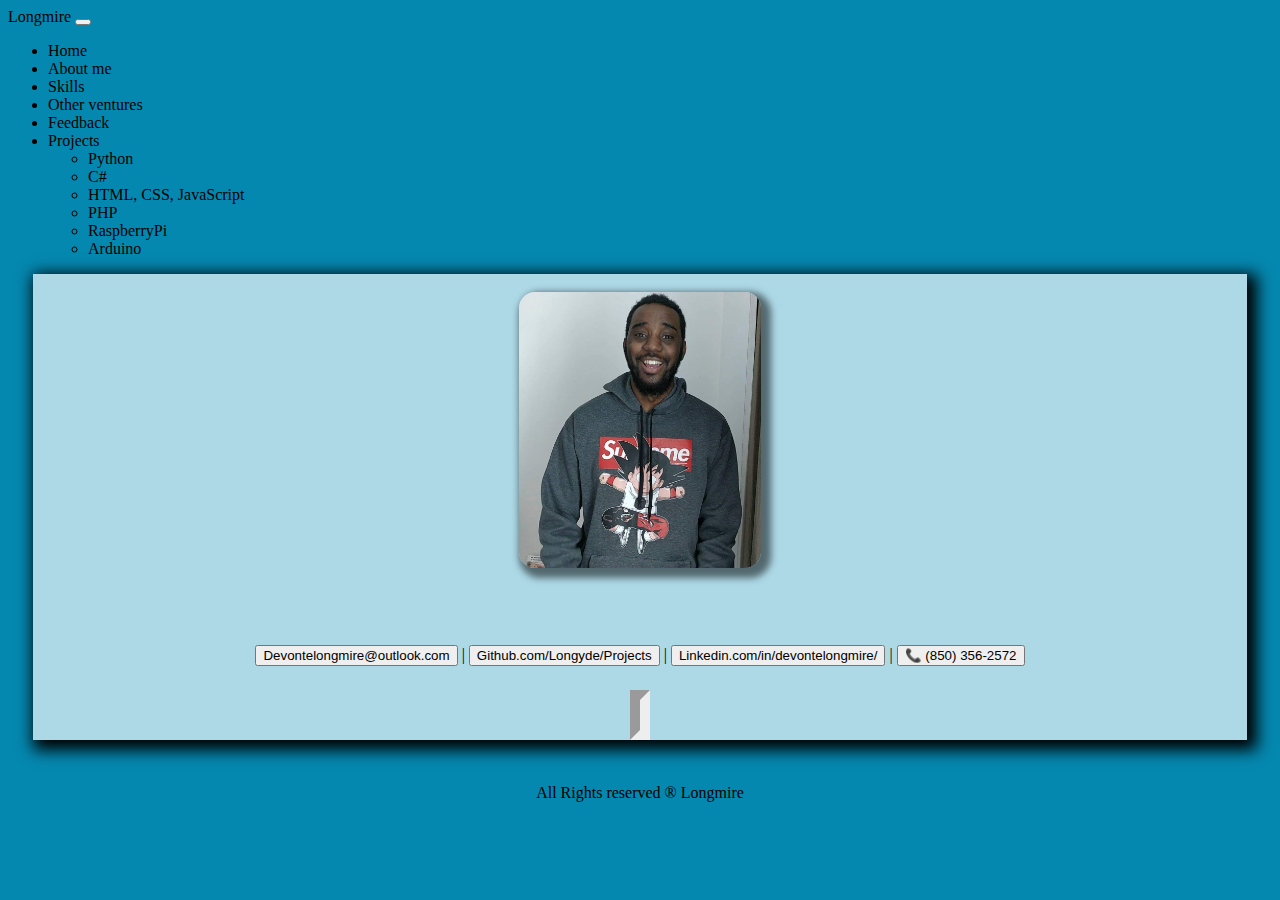
==== index.html @ 5e8e66ad "Revamp of website" ====
<!DOCTYPE html>
<html lang="en">
<head>
    <meta name="viewport" content="width=device-width, initial-scale=1">
    <link rel="icon" href="images/bot.ico" type="image/ico" sizes="16x16">
    <!-- Bootstrap CSS -->
    <link href="https://cdn.jsdelivr.net/npm/bootstrap@5.0.0-beta3/dist/css/bootstrap.min.css" rel="stylesheet" integrity="sha384-eOJMYsd53ii+scO/bJGFsiCZc+5NDVN2yr8+0RDqr0Ql0h+rP48ckxlpbzKgwra6" crossorigin="anonymous">
    <meta charset="UTF-8">
    <link rel="stylesheet" href="styles/main.css">
    <title>Longmire Resume</title>
</head>
<body>
  <main>
    <section id="Navbar">
    <nav class="navbar navbar-expand-lg navbar-light">
  <div class="container-fluid">
    <a class="navbar-brand" href="index.html">Longmire</a>
    <button class="navbar-toggler" type="button" data-bs-toggle="collapse" data-bs-target="#navbarNavDropdown" aria-controls="navbarNavDropdown" aria-expanded="false" aria-label="Toggle navigation">
      <span class="navbar-toggler-icon"></span>
    </button>
    <div class="collapse navbar-collapse" id="navbarNavDropdown">
      <ul class="navbar-nav">
        <li class="nav-item">
          <a class="nav-link active" aria-current="page" href="index.html">Home</a>
        </li>
        <li class="nav-item">
          <a class="nav-link active" aria-current="page" href="summary.html">About me</a>
        </li>
        <li class="nav-item">
          <a class="nav-link" href="skills.html">Skills</a>
        </li>
        <li class="nav-item">
          <a class="nav-link" href="landing.html">Other ventures</a>
        </li>
        <li class="nav-item">
          <a class="nav-link" href="feedback.html">Feedback</a>
        </li>
        <li class="nav-item dropdown">
          <a class="nav-link dropdown-toggle" href="#" id="navbarDropdownMenuLink" role="button" data-bs-toggle="dropdown" aria-expanded="false">
            Projects
          </a>
          <ul class="dropdown-menu" aria-labelledby="navbarDropdownMenuLink">
            <li><a class="dropdown-item" href="projects.html#Python" target="_blank">Python</a></li>
            <li><a class="dropdown-item" href="projects.html#CS" target="_blank">C#</a></li>
            <li><a class="dropdown-item" href="projects.html#HTML" target="_blank">HTML, CSS, JavaScript</a></li>
            <li><a class="dropdown-item" href="projects.html#PHP" target="_blank">PHP</a></li>
            <li><a class="dropdown-item" href="projects.html#Raspberry">RaspberryPi</a></li>
            <li><a class="dropdown-item" href="projects.html">Arduino</a></li>
          </ul>
        </li>
      </ul>
    </div>
  </div>
</nav>
</section>
<section id="info_cards">
    <div class="heading">
      <br/>
    <img id="profile_image" src="images/longmire.jpg" alt="profile image"/>
    <br>
    <!-- For the text effect -->
    <H1 class="center"><div class='console-container'>
            <span id='text'>
            </span>
            <div class='console-underscore' id='console'>
            </div>
          </div></H1>
          <!-- End -->
    <p class="center">
        <a href="mailto:Devontelongmire@outlook.com" target="_blank">  <button id="email-btn" type="button" class="btn btn-primary">Devontelongmire@outlook.com</button></a> | <a href="https://github.com/Longyde/Projects" target="_blank"><button type="button" class="btn btn-secondary">Github.com/Longyde/Projects</button></a> | <a href="https://www.linkedin.com/in/devontelongmire/" target="_blank"><button type="button" class="btn btn-primary">Linkedin.com/in/devontelongmire/</button></a>  | <a href="tel:18503562572"><button type="button" class="btn btn-secondary">&#128222; (850) 356-2572</button></a> 
    </p>
    <hr/>
    </div>
    </section>
    <section id="footer">
    <br/>
    <div class="space-down">
    <footer class="center">
      All Rights reserved
      &#174; Longmire
    </footer>
    </div>
    <script type="text/javascript" src='js/main.js'></script>
    <!-- Option 1: Bootstrap Bundle with Popper -->
    <script src="https://cdn.jsdelivr.net/npm/bootstrap@5.0.0-beta3/dist/js/bootstrap.bundle.min.js" integrity="sha384-JEW9xMcG8R+pH31jmWH6WWP0WintQrMb4s7ZOdauHnUtxwoG2vI5DkLtS3qm9Ekf" crossorigin="anonymous"></script>
  </section>
   </main> 
</body>
</html>
---- styles/main.css ----
.heading {
	display: flex;
	flex-direction: column;
	background-color: lightblue;
	justify-content: center;
	margin: 0 2% 0 2%;
	box-shadow: 5px 5px 15px 5px #000000;
}
.space-down {
  padding-top: 2%;
}
body {
	background-color: #0588b0;
	
}
button:hover {
  transform: rotate3d(1,2,3,0deg) scale(1.1);
    transition: all 200ms ease-in-out;
}
hr {
	margin-bottom: 0;
}
.school {
  font-size: .7em;
}

#profile_image {
	max-width: 20%;
	max-height: 30%;
	border-radius: 1em;
	margin-left: auto;
	margin-right: auto;
	display: block;
	animation: pulse 2s, magnified 1s;
	box-shadow: 5px 5px 7px 5px rgba(0,0,0,0.52);

}
.center {
	text-align:center;
	align-content: center;
	display: block;
}
.indent {
	text-indent: 5%;
}

/*Summary page*/
.summarystate {
  display: flex;
  flex-direction: row;
}
.swing-lefts {
  width: 100px;
  height: 100px;
  position: relative;
  animation-name: swingLs;
  animation-duration: 4s;
  animation-fill-mode: forwards; 
}
.card {
  display: flex;
  flex-direction: column;
  background-color: lightblue;
  justify-content: center;
  margin: 0 2% 0 2%;
  box-shadow: 5px 5px 15px 5px #000000;
}
.swing-rights {
  width: 100px;
  height: 100px;
  position: relative;
  animation-name: swingRs;
  animation-duration: 4s;
  animation-fill-mode: forwards;
}
@keyframes swingRs {
  0%   {left:0px; top:0px;}
  100%  {left:38%; top:0px;}

}
@keyframes swingLs {
  0%   {left:80vw; top:0px;}
  100%  {left:41%; top:0px;}
}
.comminv {
  display: flex;
  flex-direction: column;
  justify-content: center;
}
/* The bullet points
*/
.lists {
  display: flex;
  flex-direction: row;
  overflow: hidden;
  list-style-position:  inside; 
  justify-content: space-around;
  padding-right: 30%; 

}
ul.interest1 {
    
  font-size: 100%;
}
ul.interest2 {
     
  font-size: 100%;
}
ul.interest1 > li:nth-child(1) {
  list-style: "\270D ";
}
ul.interest1 > li:nth-child(2) {
  list-style: "\1F4C8 ";
}
ul.interest1 > li:nth-child(3) {
  list-style: "\1F4B5 ";
}
ul.interest1 > li:nth-child(4) {
  list-style: "\1F4F6 ";
}
ul.interest1 > li:nth-child(5) {
  list-style: "\1F4BB ";
}
ul.interest2 > li:nth-child(1) {
  list-style: "\1F4F1 ";
}
ul.interest2 > li:nth-child(2) {
  list-style: "\269B ";
}
ul.interest2 > li:nth-child(3) {
  list-style: "\1F916 ";
}
ul.interest2 > li:nth-child(4) {
  list-style: "\1F421 ";
}
ul.interest2 > li:nth-child(5) {
  list-style: "\1F4DA ";
}
.big-list-t {
  font-size:  1.3em;
}
.big-firstl {
  font-size: 1.5em;
}
/*end summary*/


.text {
  font-size: 20px;
  text-indent: 2%;
  padding: 0px 100px 5px 100px;
}
a, a:hover {
	text-decoration: none;
	color: black;
}
hr {
	height: 30px;
	border-width: 10px;
	color:gray;
	background-color:black;

}
/*For feedback form*/
input[type=text], select, textarea {
  width: 100%; 
  padding: 12px;  
  border: 1px solid #ccc; 
  border-radius: 4px; 
  box-sizing: border-box; 
  margin-top: 6px;
  margin-bottom: 16px; 
  resize: vertical;
}
input[type=submit] {
  background-color: #024cc1;
  color: white;
  padding: 12px 20px;
  border: none;
  border-radius: 4px;
  cursor: pointer;
}
input[type=submit]:hover {
  background-color: #45a049;
}
.language-img1 {
  display: flex;
  flex-direction: row;
  justify-content: space-evenly;
  text-align: center;

}
.clear-txt {
  font-size: 111px;
  color: white;
}
.clear-background {
  width: 100px;
  height: 100px;
  background-color: red;
  position: relative;
  animation-name: example;
  animation-duration: 8s;
  animation-iteration-count: infinite;
}
.simple-img {
  width: 5%;
  border-radius: 20px;

}

.simple-img:hover {
  transform: rotate3d(1,2,3,40deg) scale(1.3);
    transition: all 400ms ease-in-out;
} 
@keyframes example {
  0%   {background-color:red; left:0px; top:0px; color: #00CC44;}
  25%  {background-color:yellow; left:10%; top:0px; color: blue;}
  50%  {background-color:blue; left:0; top:0; color: yellow;}
  75%  {background-color:green; left:10%; top:0; color: #FF2A00;}
  100% {background-color:red; left:0px; top:0px; color: #00CC44;}
}



.language-img1 img {
  width: 8%;
  height: 9%;


}
.language-img {
  display: flex;
  flex-direction: row;
  justify-content: space-evenly;


}
.language-img img {
  width: 10%;


}

.pulse {
  margin:100px;
  display: block;
  border-radius: 50%;
  background: #cca92c;
  cursor: pointer;
  box-shadow: 0 0 0 rgba(204,169,44, 0.4);
  animation: pulse 5s infinite;
}


#project_contain{
  opacity: 1;
  width: 100%;
  height: 100%;
  padding-left:   10%;

}
#project_contain.overlay {
  height: 100%;
  opacity: 0.9;
  transition: all 400ms ease-in-out;
}
#project_contain h3 {
  font-weight: bold;
  transform: scale(1.3);

}
.project_div {
  width:80%;
    height: 90%;
    display: flex;
    flex-direction: row;
    justify-content: space-around;
}
#project_window {
  width: 40%;
    height: 100%;
    position: relative;
    padding: 0px 30px 0px 0;
}
#project_window:hover {
  transform:scale(1.3);
    z-index: 2;
}
.proj_title {
  width:75%;
    height:100%;
    top:0%;
    display: flex;
    flex-direction: column;
    justify-content: center;
    color:white;
    background: rgb(6, 6, 17);
    margin:auto;
    position: absolute;
    opacity: 0.7;
    box-shadow: 0 20px 20px 0 rgba(0, 0, 0, 0.4), 0 20px 20px 0 rgba(0, 0, 0, 0.19);
}
.proj_title:hover {
  opacity:0;
    transition: all 500ms linear;
}
.proj_title h3 {
    color:white;
    text-align: center;
    font-size: 1rem;
    font-family: sans-serif;
    font-weight: bold;
}
.proj_title span {
    text-align: center;
    font-family: sans-serif;
    font-weight: bold;
}
.project_img {
  width: 80%;
  height: 80%;
}
.text img{
  width:  10vw;
}
@keyframes magnified{
0%{
transform: scale(1.2,1.2);
}
70%{
transform: scale(1.2,1.2);
}
100%{
transform: scale(1,1);
}
}
@media only screen and (min-width: 400px) {
  /*More to come*/
}
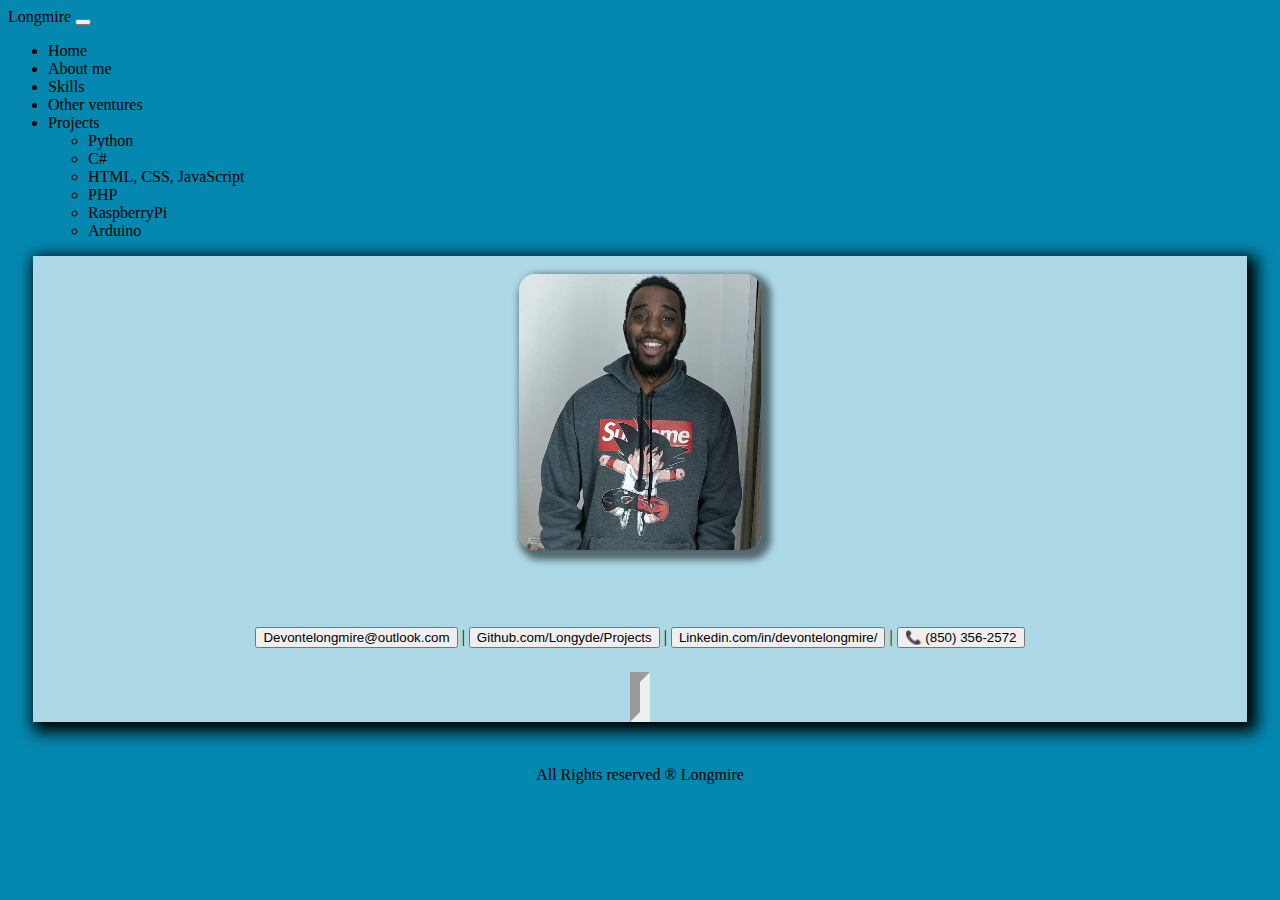
==== commit fcd7038a: "deleted a page" ====
--- a/index.html
+++ b/index.html
@@ -31,9 +31,6 @@
         </li>
         <li class="nav-item">
           <a class="nav-link" href="landing.html">Other ventures</a>
-        </li>
-        <li class="nav-item">
-          <a class="nav-link" href="feedback.html">Feedback</a>
         </li>
         <li class="nav-item dropdown">
           <a class="nav-link dropdown-toggle" href="#" id="navbarDropdownMenuLink" role="button" data-bs-toggle="dropdown" aria-expanded="false">
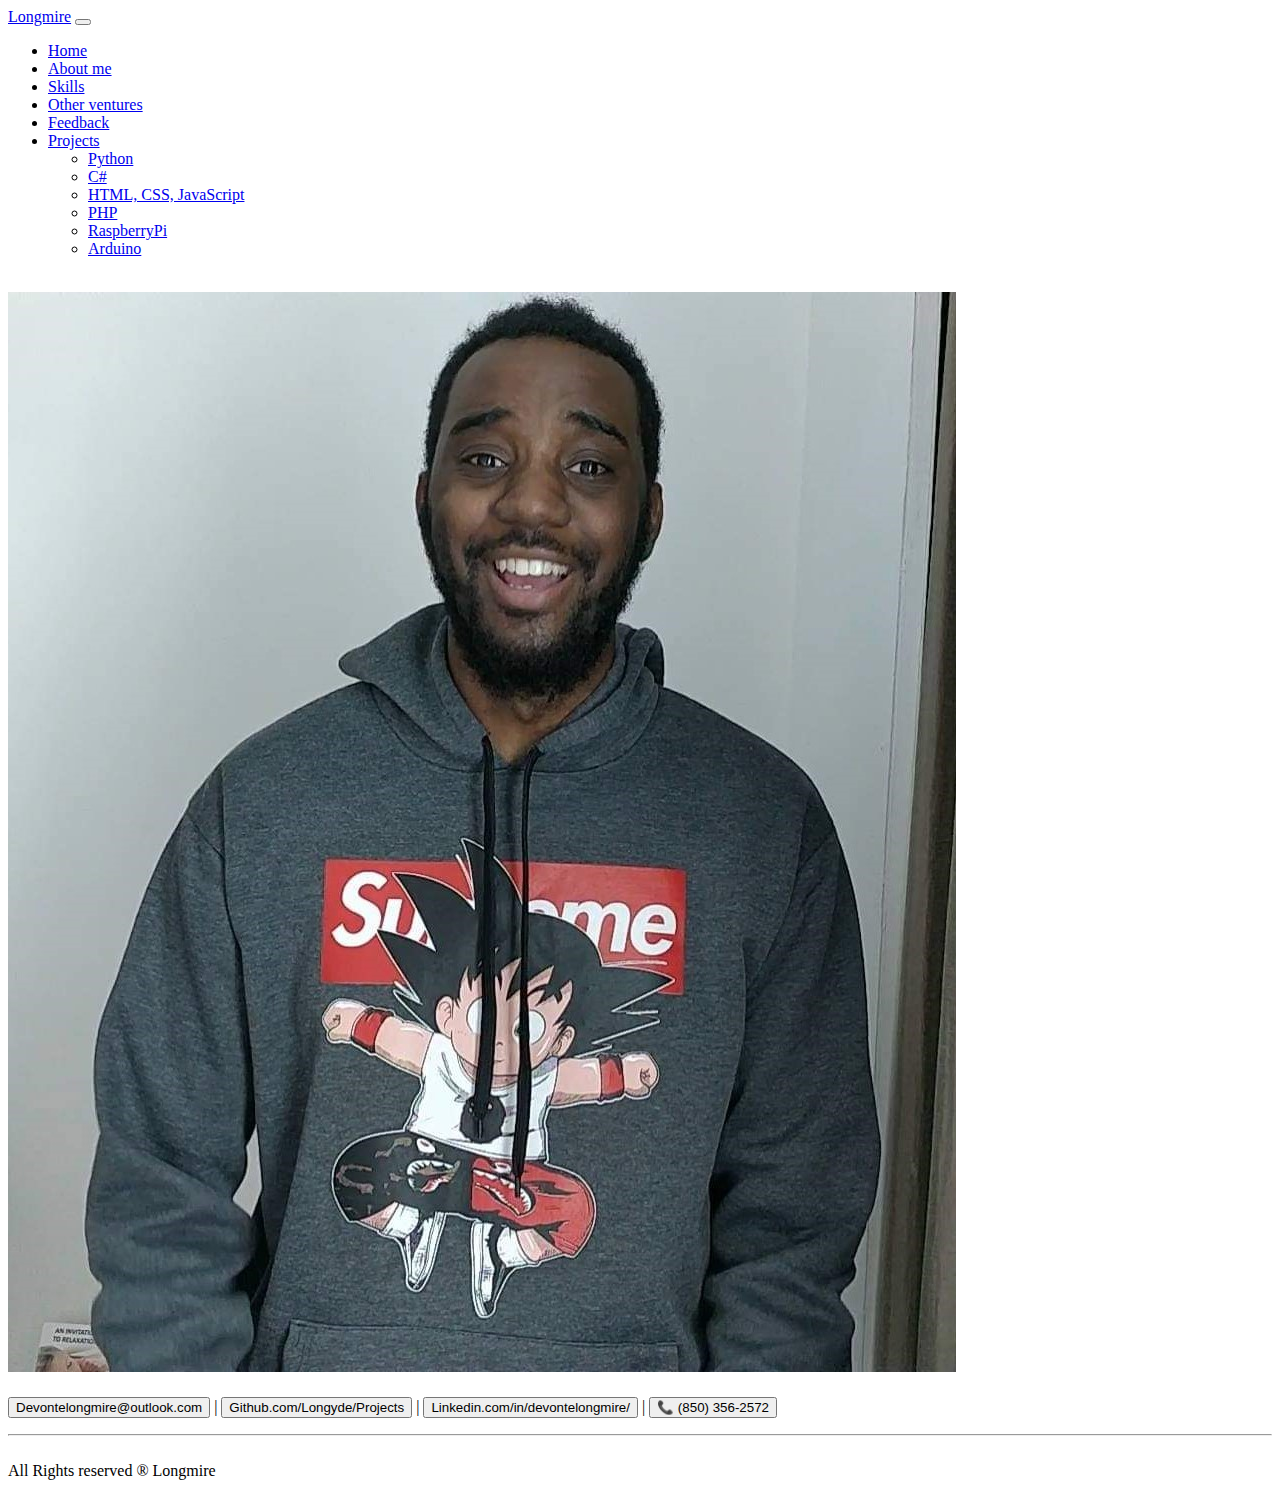
==== commit 38d2f5aa: "Changes to main site" ====
--- a/index.html
+++ b/index.html
@@ -31,6 +31,9 @@
         </li>
         <li class="nav-item">
           <a class="nav-link" href="landing.html">Other ventures</a>
+        </li>
+        <li class="nav-item">
+          <a class="nav-link" href="feedback.html">Feedback</a>
         </li>
         <li class="nav-item dropdown">
           <a class="nav-link dropdown-toggle" href="#" id="navbarDropdownMenuLink" role="button" data-bs-toggle="dropdown" aria-expanded="false">
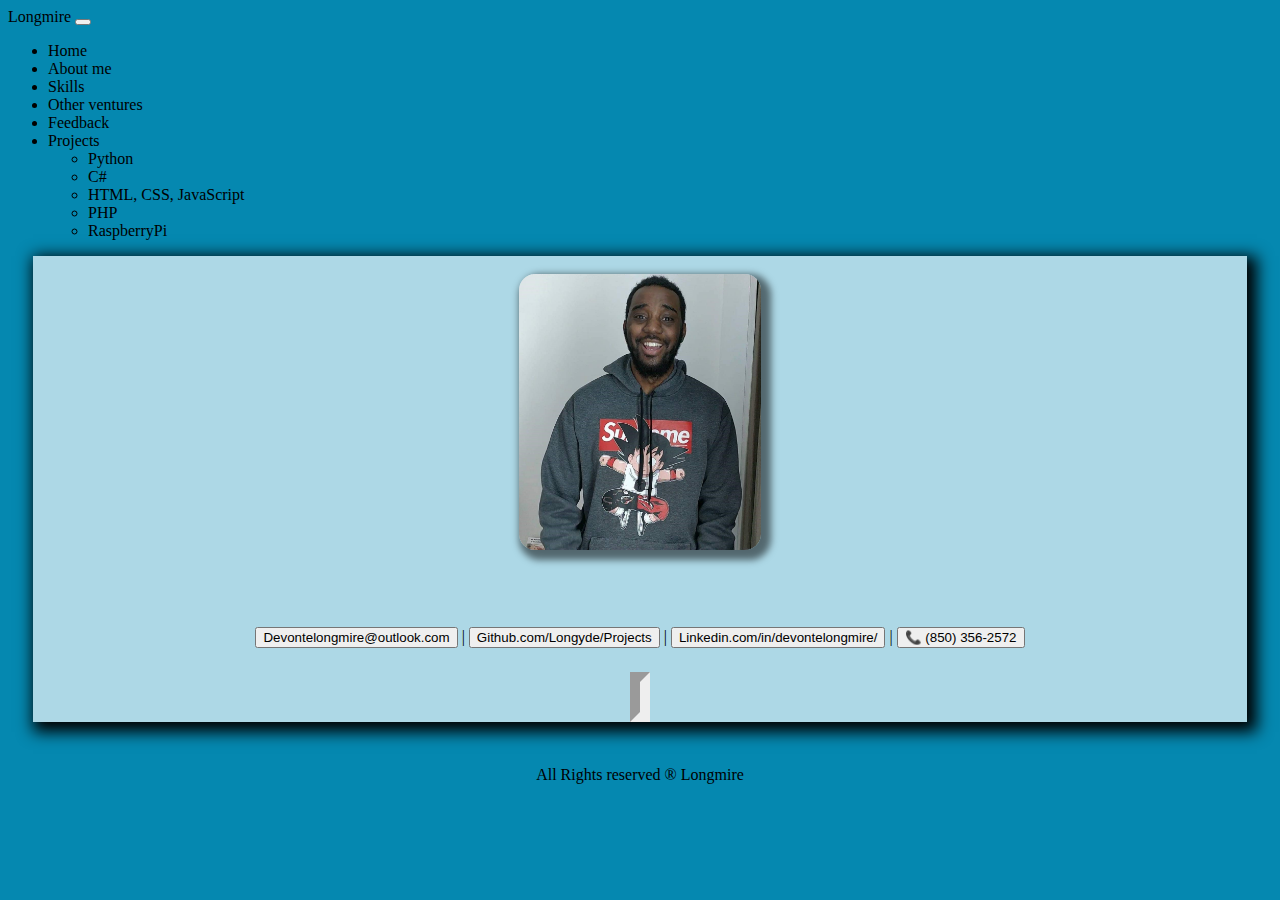
==== commit b84ab1d2: "changes for release" ====
--- a/index.html
+++ b/index.html
@@ -45,7 +45,6 @@
             <li><a class="dropdown-item" href="projects.html#HTML" target="_blank">HTML, CSS, JavaScript</a></li>
             <li><a class="dropdown-item" href="projects.html#PHP" target="_blank">PHP</a></li>
             <li><a class="dropdown-item" href="projects.html#Raspberry">RaspberryPi</a></li>
-            <li><a class="dropdown-item" href="projects.html">Arduino</a></li>
           </ul>
         </li>
       </ul>
--- a/styles/main.css
+++ b/styles/main.css
@@ -0,0 +1,411 @@
+
+.heading {
+	display: flex;
+	flex-direction: column;
+	background-color: lightblue;
+	justify-content: center;
+	margin: 0 2% 0 2%;
+	box-shadow: 5px 5px 15px 5px #000000;
+}
+.space-down {
+  padding-top: 2%;
+}
+body {
+	background-color: #0588b0;
+	
+}
+button:hover {
+  transform: rotate3d(1,2,3,0deg) scale(1.1);
+    transition: all 200ms ease-in-out;
+}
+hr {
+	margin-bottom: 0;
+}
+.school {
+  font-size: .7em;
+}
+
+#profile_image {
+	max-width: 20%;
+	max-height: 30%;
+	border-radius: 1em;
+	margin-left: auto;
+	margin-right: auto;
+	display: block;
+	animation: pulse 2s, magnified 1s;
+	box-shadow: 5px 5px 7px 5px rgba(0,0,0,0.52);
+
+}
+.center {
+	text-align:center;
+	align-content: center;
+	display: block;
+}
+.indent {
+	text-indent: 5%;
+}
+
+/*Summary page*/
+.summarystate {
+  display: flex;
+  flex-direction: row;
+  position: inherit;
+}
+.swing-lefts {
+  width: 100px;
+  height: 100px;
+  position: relative;
+  animation-name: swingLs;
+  animation-duration: 4s;
+  animation-fill-mode: forwards; 
+}
+.card {
+  display: flex;
+  flex-direction: column;
+  background-color: lightblue;
+  justify-content: center;
+  margin: 0 2% 0 2%;
+  box-shadow: 5px 5px 15px 5px #000000;
+}
+.apus {
+  width: 70%;
+}
+.swing-rights {
+  width: 100px;
+  height: 100px;
+  position: relative;
+  animation-name: swingRs;
+  animation-duration: 4s;
+  animation-fill-mode: forwards;
+}
+@keyframes swingRs {
+  0%   {left:0px; top:0px;}
+  100%  {left:38%; top:0px;}
+
+}
+@keyframes swingLs {
+  0%   {left:80vw; top:0px;}
+  100%  {left:41%; top:0px;}
+}
+.comminv {
+  display: flex;
+  flex-direction: column;
+  justify-content: center;
+}
+/* The bullet points
+*/
+.lists {
+  display: flex;
+  flex-direction: row;
+  overflow: hidden;
+  list-style-position:  inside; 
+  justify-content: space-around;
+  padding-right: 30%; 
+
+}
+ul.interest1 {
+    
+  font-size: 100%;
+}
+ul.interest2 {
+     
+  font-size: 100%;
+}
+ul.interest1 > li:nth-child(1) {
+  list-style: "\270D ";
+}
+ul.interest1 > li:nth-child(2) {
+  list-style: "\1F4C8 ";
+}
+ul.interest1 > li:nth-child(3) {
+  list-style: "\1F4B5 ";
+}
+ul.interest1 > li:nth-child(4) {
+  list-style: "\1F4F6 ";
+}
+ul.interest1 > li:nth-child(5) {
+  list-style: "\1F4BB ";
+}
+ul.interest2 > li:nth-child(1) {
+  list-style: "\1F4F1 ";
+}
+ul.interest2 > li:nth-child(2) {
+  list-style: "\269B ";
+}
+ul.interest2 > li:nth-child(3) {
+  list-style: "\1F916 ";
+}
+ul.interest2 > li:nth-child(4) {
+  list-style: "\1F421 ";
+}
+ul.interest2 > li:nth-child(5) {
+  list-style: "\1F4DA ";
+}
+.big-list-t {
+  font-size:  1.3em;
+}
+.big-firstl {
+  font-size: 1.5em;
+}
+/*end summary*/
+
+
+.text {
+  font-size: 20px;
+  text-indent: 2%;
+  padding: 0px 100px 5px 100px;
+}
+a, a:hover {
+	text-decoration: none;
+	color: black;
+}
+hr {
+	height: 30px;
+	border-width: 10px;
+	color:gray;
+	background-color:black;
+
+}
+/*For feedback form*/
+input[type=text], select, textarea {
+  width: 100%; 
+  padding: 12px;  
+  border: 1px solid #ccc; 
+  border-radius: 4px; 
+  box-sizing: border-box; 
+  margin-top: 6px;
+  margin-bottom: 16px; 
+  resize: vertical;
+}
+input[type=submit] {
+  background-color: #024cc1;
+  color: white;
+  padding: 12px 20px;
+  border: none;
+  border-radius: 4px;
+  cursor: pointer;
+}
+input[type=submit]:hover {
+  background-color: #45a049;
+}
+.language-img1 {
+  display: flex;
+  flex-direction: row;
+  justify-content: space-evenly;
+  text-align: center;
+
+}
+.clear-txt {
+  font-size: 111px;
+  color: white;
+}
+.clear-background {
+  width: 100px;
+  height: 100px;
+  background-color: red;
+  position: relative;
+  animation-name: example;
+  animation-duration: 8s;
+  animation-iteration-count: infinite;
+}
+.simple-img {
+  width: 70%;
+  border-radius: 20px;
+
+}
+
+.simple-img:hover {
+  transform: rotate3d(1,2,3,40deg) scale(1.3);
+    transition: all 400ms ease-in-out;
+} 
+@keyframes example {
+  0%   {background-color:red; left:0px; top:0px; color: #00CC44;}
+  25%  {background-color:yellow; left:10%; top:0px; color: blue;}
+  50%  {background-color:blue; left:0; top:0; color: yellow;}
+  75%  {background-color:green; left:10%; top:0; color: #FF2A00;}
+  100% {background-color:red; left:0px; top:0px; color: #00CC44;}
+}
+
+
+
+.language-img1 img {
+  width: 8%;
+  height: 9%;
+
+
+}
+.language-img {
+  display: flex;
+  flex-direction: row;
+  justify-content: space-evenly;
+
+
+}
+.language-img img {
+  width: 10%;
+
+
+}
+
+.pulse {
+  margin:100px;
+  display: block;
+  border-radius: 50%;
+  background: #cca92c;
+  cursor: pointer;
+  box-shadow: 0 0 0 rgba(204,169,44, 0.4);
+  animation: pulse 5s infinite;
+}
+
+
+#project_contain{
+  opacity: 1;
+  width: 100%;
+  height: 100%;
+  padding-left:   10%;
+
+}
+#project_contain.overlay {
+  height: 100%;
+  opacity: 0.9;
+  transition: all 400ms ease-in-out;
+}
+#project_contain h3 {
+  font-weight: bold;
+  transform: scale(1.3);
+
+}
+.project_div {
+  width:80%;
+    height: 90%;
+    display: flex;
+    flex-direction: row;
+    justify-content: space-around;
+}
+#project_window {
+  width: 40%;
+    height: 100%;
+    position: relative;
+    padding: 0px 30px 0px 0;
+}
+#project_window:hover {
+  transform:scale(1.3);
+    z-index: 2;
+}
+.proj_title {
+  width:75%;
+    height:100%;
+    top:0%;
+    display: flex;
+    flex-direction: column;
+    justify-content: center;
+    color:white;
+    background: rgb(6, 6, 17);
+    margin:auto;
+    position: absolute;
+    opacity: 0.7;
+    box-shadow: 0 20px 20px 0 rgba(0, 0, 0, 0.4), 0 20px 20px 0 rgba(0, 0, 0, 0.19);
+}
+.proj_title:hover {
+  opacity:0;
+    transition: all 500ms linear;
+}
+.proj_title h3 {
+    color:white;
+    text-align: center;
+    font-size: 1rem;
+    font-family: sans-serif;
+    font-weight: bold;
+}
+.proj_title span {
+    text-align: center;
+    font-family: sans-serif;
+    font-weight: bold;
+}
+.project_img {
+  width: 80%;
+  height: 80%;
+}
+.text img{
+  width:  20vw;
+}
+@keyframes magnified{
+0%{
+transform: scale(1.2,1.2);
+}
+70%{
+transform: scale(1.2,1.2);
+}
+100%{
+transform: scale(1,1);
+}
+}
+@media only screen and (min-width: 400px) {
+  /*More to come*/
+}
+
+
+/* comment for later */
+
+
+
+
+
+
+
+
+@media all and (min-width:760px) and (max-width: 1310px) {
+  .project_div {
+    flex-direction: column;
+    justify-content: center;
+    margin: auto;
+    padding: auto;
+    
+  }
+  #project_contain #project_window {
+    width: 80%;
+    align-content: center;
+  }
+  .project_title h3 {
+    font-size: 2rem;
+  }
+
+}  
+
+/* For below 760px width */
+@media all and (max-width: 760px) {
+
+  /* general tag */
+  html {
+    width: 100vw;
+  }
+
+  p {
+    font-size: var(--font-small);
+    font-weight: var(--font-regular);
+    color: var(--color-black);
+    margin:4px 0;
+  }
+  
+  .project_div {
+    flex-direction: column;
+     justify-content: center;
+    margin: auto;
+    padding: auto;
+  }
+  #project_contain #project_window {
+    margin-top: 40px;
+    width:100%;
+  }
+  .project_title h3{
+    font-size: 1.4rem;
+    width:70%;
+  }
+  .project_title {
+    width:90%;
+    height:90%;
+    opacity: 0.8;
+ 
+  }
+
+}
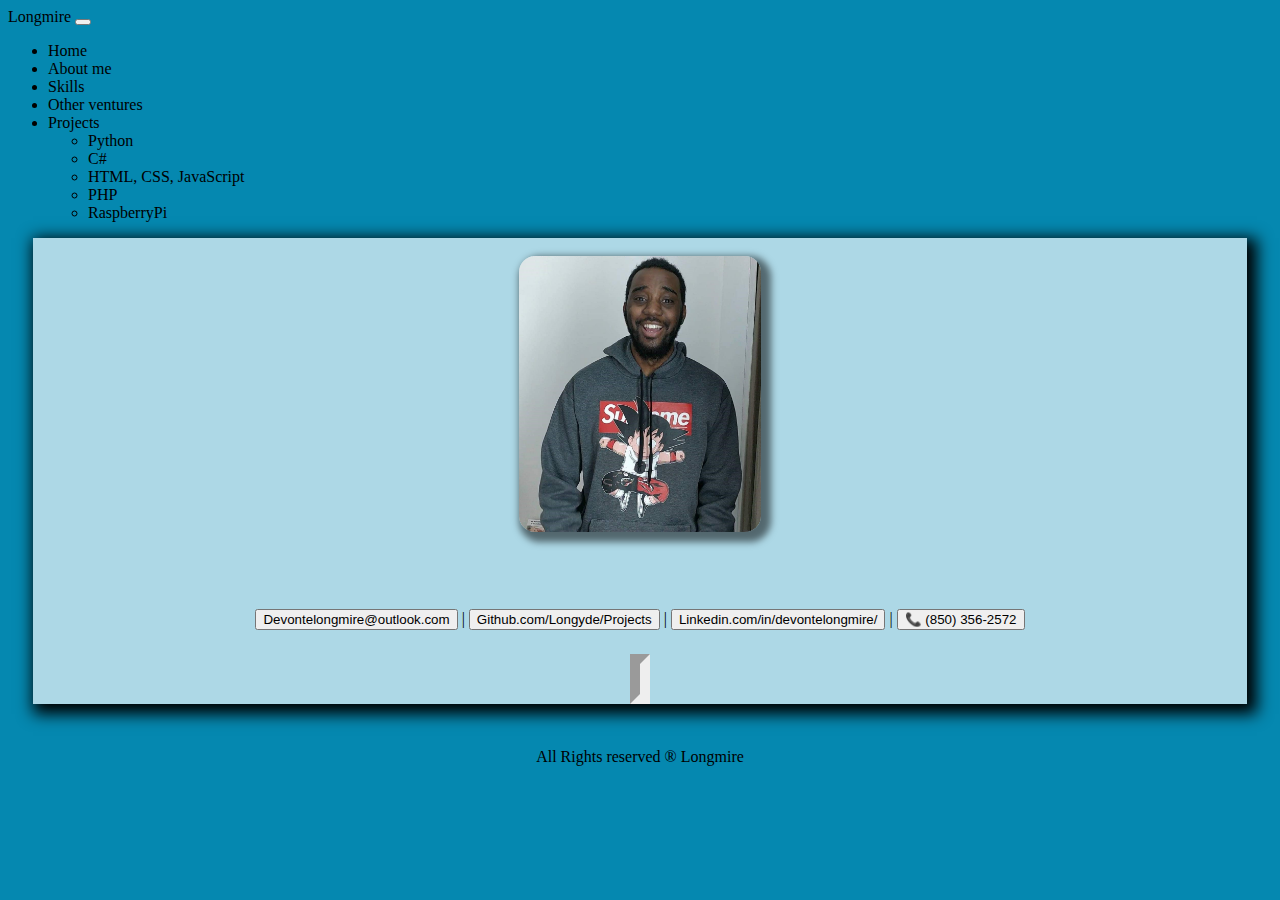
==== commit e6ca8e35: "last minute changes" ====
--- a/index.html
+++ b/index.html
@@ -31,9 +31,6 @@
         </li>
         <li class="nav-item">
           <a class="nav-link" href="landing.html">Other ventures</a>
-        </li>
-        <li class="nav-item">
-          <a class="nav-link" href="feedback.html">Feedback</a>
         </li>
         <li class="nav-item dropdown">
           <a class="nav-link dropdown-toggle" href="#" id="navbarDropdownMenuLink" role="button" data-bs-toggle="dropdown" aria-expanded="false">
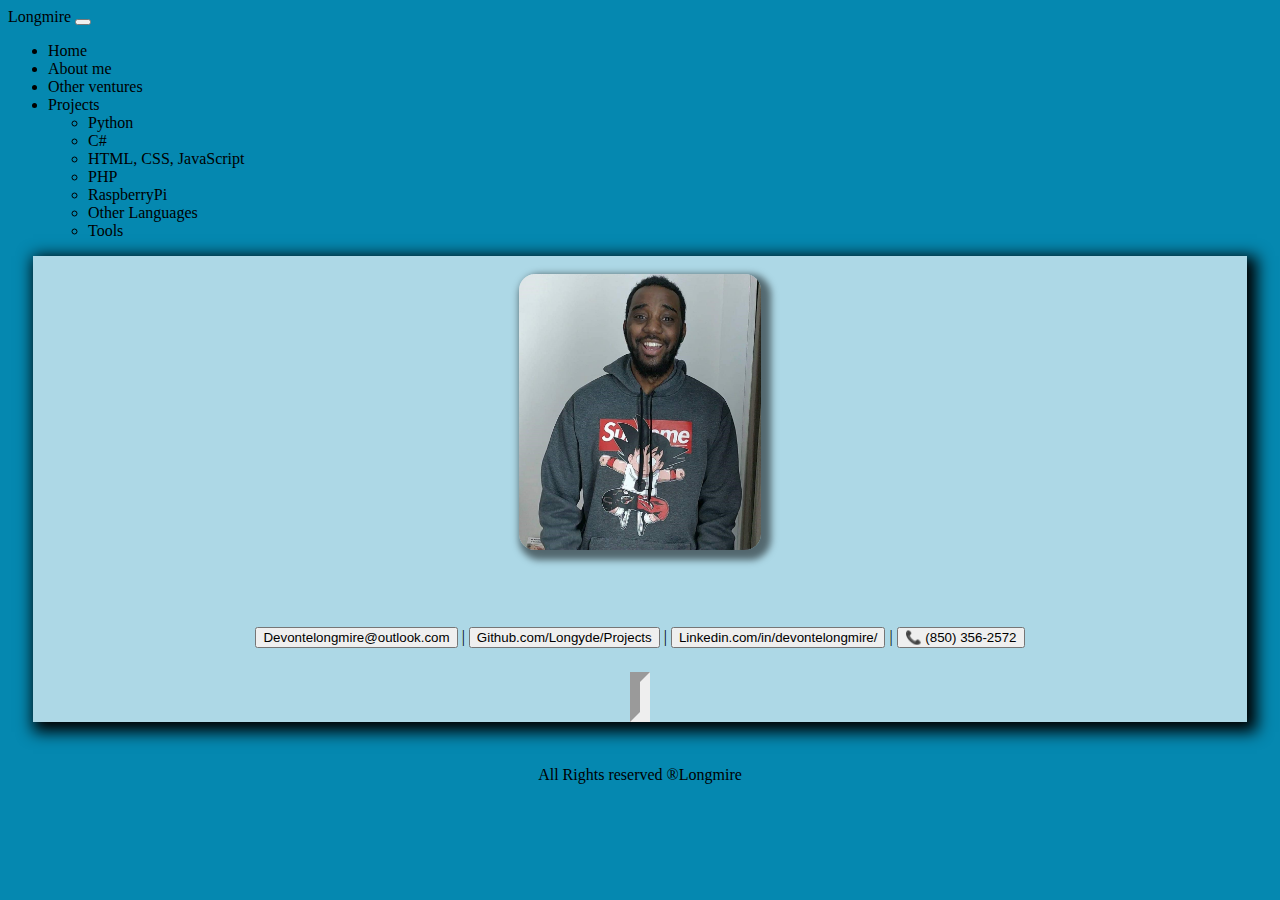
==== commit a1e14f90: "Major fixes" ====
--- a/index.html
+++ b/index.html
@@ -27,9 +27,6 @@
           <a class="nav-link active" aria-current="page" href="summary.html">About me</a>
         </li>
         <li class="nav-item">
-          <a class="nav-link" href="skills.html">Skills</a>
-        </li>
-        <li class="nav-item">
           <a class="nav-link" href="landing.html">Other ventures</a>
         </li>
         <li class="nav-item dropdown">
@@ -37,11 +34,13 @@
             Projects
           </a>
           <ul class="dropdown-menu" aria-labelledby="navbarDropdownMenuLink">
-            <li><a class="dropdown-item" href="projects.html#Python" target="_blank">Python</a></li>
-            <li><a class="dropdown-item" href="projects.html#CS" target="_blank">C#</a></li>
-            <li><a class="dropdown-item" href="projects.html#HTML" target="_blank">HTML, CSS, JavaScript</a></li>
-            <li><a class="dropdown-item" href="projects.html#PHP" target="_blank">PHP</a></li>
+            <li><a class="dropdown-item" href="projects.html#Python">Python</a></li>
+            <li><a class="dropdown-item" href="projects.html#CS" >C#</a></li>
+            <li><a class="dropdown-item" href="projects.html#HTML" >HTML, CSS, JavaScript</a></li>
+            <li><a class="dropdown-item" href="projects.html#PHP" >PHP</a></li>
             <li><a class="dropdown-item" href="projects.html#Raspberry">RaspberryPi</a></li>
+            <li><a class="dropdown-item" href="projects.html#Languages">Other Languages</a></li>
+            <li><a class="dropdown-item" href="projects.html#Tools">Tools</a></li>
           </ul>
         </li>
       </ul>
@@ -73,7 +72,7 @@
     <div class="space-down">
     <footer class="center">
       All Rights reserved
-      &#174; Longmire
+      &#174;Longmire
     </footer>
     </div>
     <script type="text/javascript" src='js/main.js'></script>
--- a/styles/main.css
+++ b/styles/main.css
@@ -1,4 +1,5 @@
 
+/*General layout*/
 .heading {
 	display: flex;
 	flex-direction: column;
@@ -7,6 +8,14 @@
 	margin: 0 2% 0 2%;
 	box-shadow: 5px 5px 15px 5px #000000;
 }
+.card {
+  display: flex;
+  flex-direction: column;
+  background-color: lightblue;
+  justify-content: center;
+  margin: 0 2% 0 2%;
+  box-shadow: 5px 5px 15px 5px #000000;
+}
 .space-down {
   padding-top: 2%;
 }
@@ -14,28 +23,14 @@
 	background-color: #0588b0;
 	
 }
-button:hover {
-  transform: rotate3d(1,2,3,0deg) scale(1.1);
-    transition: all 200ms ease-in-out;
+.big-firstl {
+  font-size: 1.5em;
 }
 hr {
 	margin-bottom: 0;
 }
-.school {
-  font-size: .7em;
-}
-
-#profile_image {
-	max-width: 20%;
-	max-height: 30%;
-	border-radius: 1em;
-	margin-left: auto;
-	margin-right: auto;
-	display: block;
-	animation: pulse 2s, magnified 1s;
-	box-shadow: 5px 5px 7px 5px rgba(0,0,0,0.52);
-
-}
+
+
 .center {
 	text-align:center;
 	align-content: center;
@@ -45,11 +40,54 @@
 	text-indent: 5%;
 }
 
+/*animation profile pic*/
+#profile_image {
+  max-width: 20%;
+  max-height: 30%;
+  border-radius: 1em;
+  margin-left: auto;
+  margin-right: auto;
+  display: block;
+  animation: pulse 2s, magnified 1s;
+  box-shadow: 5px 5px 7px 5px rgba(0,0,0,0.52);
+
+}
+
+@keyframes magnified{
+0%{
+transform: scale(0,0);
+}
+70%{
+transform: scale(1.2,1.2);
+}
+100%{
+transform: scale(1,1);
+}
+}
+
+
+
 /*Summary page*/
 .summarystate {
   display: flex;
   flex-direction: row;
   position: inherit;
+}
+
+.lion_emoji {
+  display: flex;
+  justify-content: center;
+  font-size: 280%;
+}
+
+/*Animations*/
+.swing-rights {
+  width: 100px;
+  height: 100px;
+  position: relative;
+  animation-name: swingRs;
+  animation-duration: 4s;
+  animation-fill-mode: forwards;
 }
 .swing-lefts {
   width: 100px;
@@ -59,25 +97,6 @@
   animation-duration: 4s;
   animation-fill-mode: forwards; 
 }
-.card {
-  display: flex;
-  flex-direction: column;
-  background-color: lightblue;
-  justify-content: center;
-  margin: 0 2% 0 2%;
-  box-shadow: 5px 5px 15px 5px #000000;
-}
-.apus {
-  width: 70%;
-}
-.swing-rights {
-  width: 100px;
-  height: 100px;
-  position: relative;
-  animation-name: swingRs;
-  animation-duration: 4s;
-  animation-fill-mode: forwards;
-}
 @keyframes swingRs {
   0%   {left:0px; top:0px;}
   100%  {left:38%; top:0px;}
@@ -87,66 +106,68 @@
   0%   {left:80vw; top:0px;}
   100%  {left:41%; top:0px;}
 }
+button:hover {
+  transform: rotate3d(1,2,3,0deg) scale(1.1);
+    transition: all 200ms ease-in-out;
+}
 .comminv {
   display: flex;
   flex-direction: column;
   justify-content: center;
 }
-/* The bullet points
-*/
-.lists {
-  display: flex;
-  flex-direction: row;
-  overflow: hidden;
-  list-style-position:  inside; 
+
+
+/* Hobbies */
+
+.interest_section {
+  display: flex;
+  flex-direction: row;
   justify-content: space-around;
-  padding-right: 30%; 
-
-}
-ul.interest1 {
-    
-  font-size: 100%;
-}
-ul.interest2 {
-     
-  font-size: 100%;
-}
-ul.interest1 > li:nth-child(1) {
-  list-style: "\270D ";
-}
-ul.interest1 > li:nth-child(2) {
-  list-style: "\1F4C8 ";
-}
-ul.interest1 > li:nth-child(3) {
-  list-style: "\1F4B5 ";
-}
-ul.interest1 > li:nth-child(4) {
-  list-style: "\1F4F6 ";
-}
-ul.interest1 > li:nth-child(5) {
-  list-style: "\1F4BB ";
-}
-ul.interest2 > li:nth-child(1) {
-  list-style: "\1F4F1 ";
-}
-ul.interest2 > li:nth-child(2) {
-  list-style: "\269B ";
-}
-ul.interest2 > li:nth-child(3) {
-  list-style: "\1F916 ";
-}
-ul.interest2 > li:nth-child(4) {
-  list-style: "\1F421 ";
-}
-ul.interest2 > li:nth-child(5) {
-  list-style: "\1F4DA ";
-}
-.big-list-t {
-  font-size:  1.3em;
-}
-.big-firstl {
-  font-size: 1.5em;
-}
+  padding: auto;
+  padding-right: .5%;
+}
+
+.interest_left {
+  order: 1;
+  
+}
+
+.interest_middle {
+  order: 2;
+}
+
+.interest_right {
+  order: 3;
+}
+
+
+/*Ventures page*/
+.ventures {
+  display: flex;
+  flex-direction: column;
+  justify-content: center;
+  padding: auto;
+  
+}
+
+.simple-img_img {
+  display: flex;
+  justify-content: center;
+  position: relative;
+  width: 20vh;
+  border-radius: 20px;
+  padding: auto;
+  margin: auto;
+  
+}
+
+.simple-img_img:hover {
+  transform: rotate3d(1,2,3,40deg) scale(1.3);
+    transition: all 400ms ease-in-out;
+} 
+
+
+
 /*end summary*/
 
 
@@ -166,35 +187,15 @@
 	background-color:black;
 
 }
-/*For feedback form*/
-input[type=text], select, textarea {
-  width: 100%; 
-  padding: 12px;  
-  border: 1px solid #ccc; 
-  border-radius: 4px; 
-  box-sizing: border-box; 
-  margin-top: 6px;
-  margin-bottom: 16px; 
-  resize: vertical;
-}
-input[type=submit] {
-  background-color: #024cc1;
-  color: white;
-  padding: 12px 20px;
-  border: none;
-  border-radius: 4px;
-  cursor: pointer;
-}
-input[type=submit]:hover {
-  background-color: #45a049;
-}
+
 .language-img1 {
   display: flex;
   flex-direction: row;
   justify-content: space-evenly;
   text-align: center;
-
-}
+  position: relative;
+}
+
 .clear-txt {
   font-size: 111px;
   color: white;
@@ -203,67 +204,37 @@
   width: 100px;
   height: 100px;
   background-color: red;
+  color: #00CC44;
   position: relative;
   animation-name: example;
   animation-duration: 8s;
   animation-iteration-count: infinite;
 }
-.simple-img {
-  width: 70%;
-  border-radius: 20px;
-
-}
-
-.simple-img:hover {
-  transform: rotate3d(1,2,3,40deg) scale(1.3);
-    transition: all 400ms ease-in-out;
-} 
-@keyframes example {
-  0%   {background-color:red; left:0px; top:0px; color: #00CC44;}
-  25%  {background-color:yellow; left:10%; top:0px; color: blue;}
-  50%  {background-color:blue; left:0; top:0; color: yellow;}
-  75%  {background-color:green; left:10%; top:0; color: #FF2A00;}
-  100% {background-color:red; left:0px; top:0px; color: #00CC44;}
-}
-
-
+
+
+/*Projects*/
 
 .language-img1 img {
   width: 8%;
   height: 9%;
-
-
 }
 .language-img {
   display: flex;
   flex-direction: row;
   justify-content: space-evenly;
-
-
 }
 .language-img img {
   width: 10%;
-
-
-}
-
-.pulse {
-  margin:100px;
-  display: block;
-  border-radius: 50%;
-  background: #cca92c;
-  cursor: pointer;
-  box-shadow: 0 0 0 rgba(204,169,44, 0.4);
-  animation: pulse 5s infinite;
-}
-
-
+}
+
+
+
+/*Project page*/
 #project_contain{
   opacity: 1;
   width: 100%;
   height: 100%;
   padding-left:   10%;
-
 }
 #project_contain.overlay {
   height: 100%;
@@ -323,38 +294,18 @@
     font-weight: bold;
 }
 .project_img {
+  display: flex;
   width: 80%;
   height: 80%;
-}
-.text img{
-  width:  20vw;
-}
-@keyframes magnified{
-0%{
-transform: scale(1.2,1.2);
-}
-70%{
-transform: scale(1.2,1.2);
-}
-100%{
-transform: scale(1,1);
-}
-}
-@media only screen and (min-width: 400px) {
-  /*More to come*/
-}
-
-
-/* comment for later */
-
-
-
-
-
-
-
-
-@media all and (min-width:760px) and (max-width: 1310px) {
+  flex-direction: row;
+
+}
+
+
+
+/*Mobile/ smaller screens related*/
+
+@media only screen and (max-width: 978px) {
   .project_div {
     flex-direction: column;
     justify-content: center;
@@ -362,8 +313,13 @@
     padding: auto;
     
   }
+  .lion_emoji {
+  display: flex;
+  justify-content: center;
+  font-size: 200%;
+}
   #project_contain #project_window {
-    width: 80%;
+    width: 100%;
     align-content: center;
   }
   .project_title h3 {
@@ -372,21 +328,17 @@
 
 }  
 
-/* For below 760px width */
-@media all and (max-width: 760px) {
+
+@media only screen and (max-width: 767px) {
 
   /* general tag */
-  html {
-    width: 100vw;
-  }
-
-  p {
-    font-size: var(--font-small);
-    font-weight: var(--font-regular);
-    color: var(--color-black);
-    margin:4px 0;
-  }
-  
+ 
+  
+  .lion_emoji {
+  display: flex;
+  justify-content: center;
+  font-size: 180%;
+}
   .project_div {
     flex-direction: column;
      justify-content: center;
@@ -409,3 +361,35 @@
   }
 
 }
+@media only screen and (min-width: 479px) and (max-width: 767px) {
+  html {
+    width: 100vw;
+  }
+
+  .lion_emoji {
+  display: flex;
+  justify-content: center;
+  font-size: 150%;
+}
+  .project_div {
+    flex-direction: column;
+     justify-content: center;
+    margin: auto;
+    padding: auto;
+  }
+  #project_contain #project_window {
+    margin-top: 40px;
+    width:100%;
+  }
+  .project_title h3{
+    font-size: 1.4rem;
+    width:70%;
+  }
+  .project_title {
+    width:90%;
+    height:90%;
+    opacity: 0.8;
+ 
+  }
+  
+}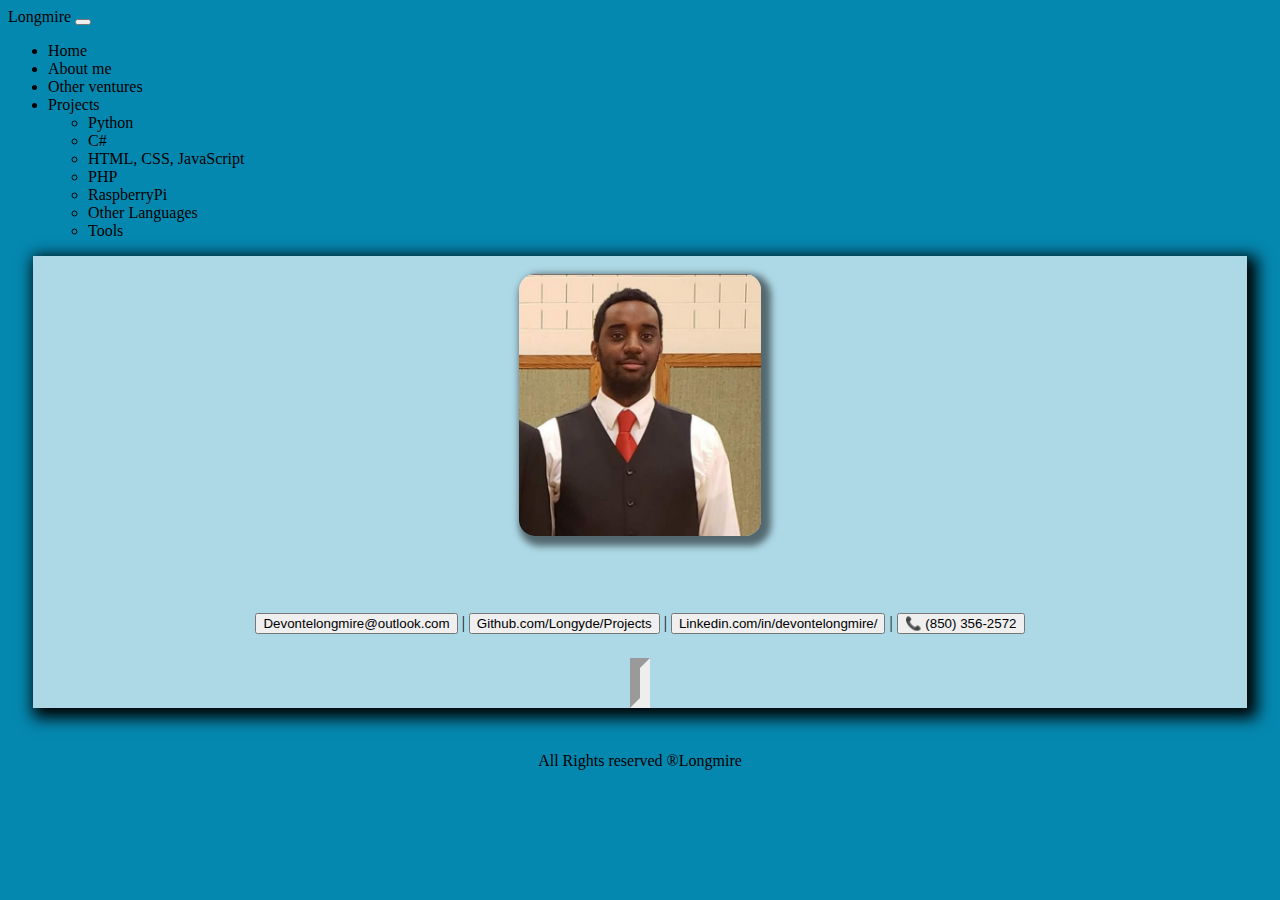
==== commit 44858157: "Minor fixes" ====
--- a/index.html
+++ b/index.html
@@ -51,11 +51,12 @@
 <section id="info_cards">
     <div class="heading">
       <br/>
-    <img id="profile_image" src="images/longmire.jpg" alt="profile image"/>
+    <img id="profile_image" src="images/longmire12.jpg" alt="profile image"/>
     <br>
     <!-- For the text effect -->
     <H1 class="center"><div class='console-container'>
             <span id='text'>
+               
             </span>
             <div class='console-underscore' id='console'>
             </div>
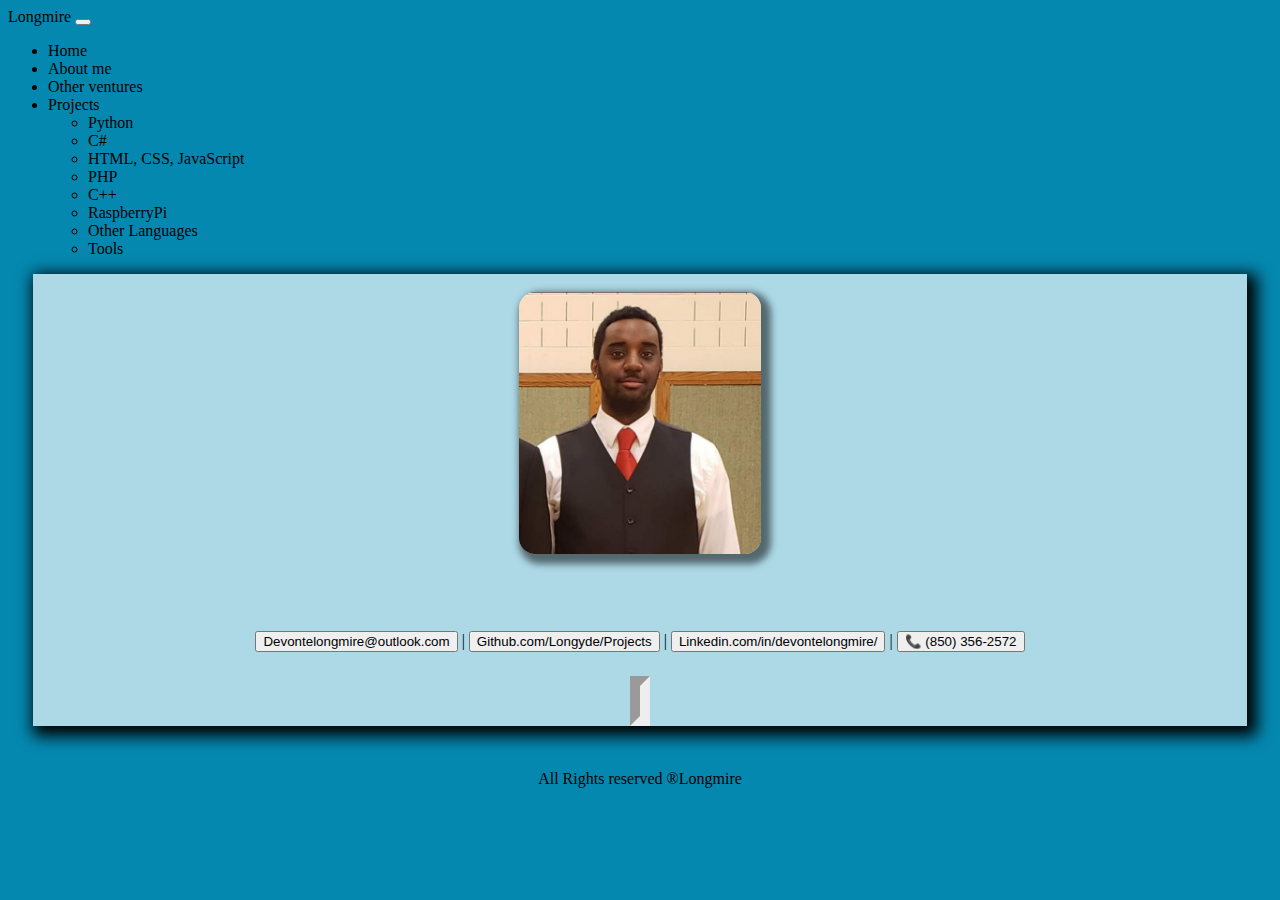
==== commit cb84a8c3: "Added C++ project" ====
--- a/index.html
+++ b/index.html
@@ -38,6 +38,7 @@
             <li><a class="dropdown-item" href="projects.html#CS" >C#</a></li>
             <li><a class="dropdown-item" href="projects.html#HTML" >HTML, CSS, JavaScript</a></li>
             <li><a class="dropdown-item" href="projects.html#PHP" >PHP</a></li>
+            <li><a class="dropdown-item" href="projects.html#CPP" >C++</a></li>
             <li><a class="dropdown-item" href="projects.html#Raspberry">RaspberryPi</a></li>
             <li><a class="dropdown-item" href="projects.html#Languages">Other Languages</a></li>
             <li><a class="dropdown-item" href="projects.html#Tools">Tools</a></li>
